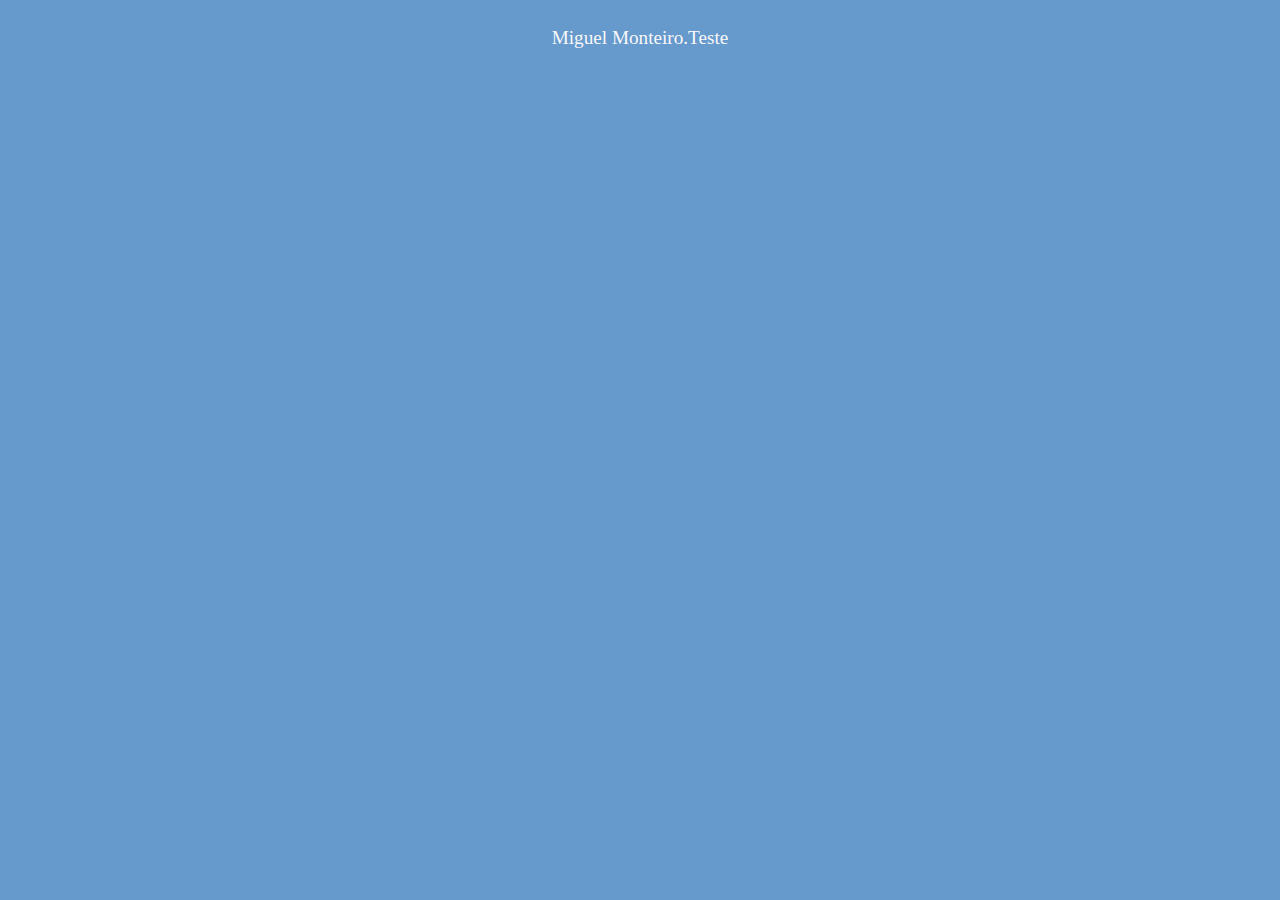
==== index.html @ 87b9ed99 "Add files via upload" ====
<!DOCTYPE html>
<html>
    <head>
        <title>Hello.</title>
        <link rel="stylesheet" href="style/style.css">
        <script src="js/main.js"></script>
    </head>

    <body> 
        <main>
            <div class="flexbox-container">
                <p>Miguel Monteiro.</p>
                <p><a href="" class="link">Teste</a></p>
            </div>            
        </main>
    </body>
</html>
---- style/style.css ----
@font-face {
    font-family: 'Open Sans', sans-serif;
    /*font-family: 'fot-newrodin_prodb';
    src: url('fot-newrodinprodb-webfont.woff2') format('woff2'),
         url('fot-newrodinprodb-webfont.woff') format('woff');
    font-weight: normal;
    font-style: normal;*/

}
body{
    background-color: #6699CC;
}
.flexbox-container{
    display: flex;
    flex-wrap:wrap;
    justify-content: center;
    width: 100%;
    align-items: center;
}

p{
    color:#F9F8F8;
    font-size: larger;
}
.link{
color: #F9F8F8;
text-decoration: none;
}
.link:hover{
    color: #FF4000;
}
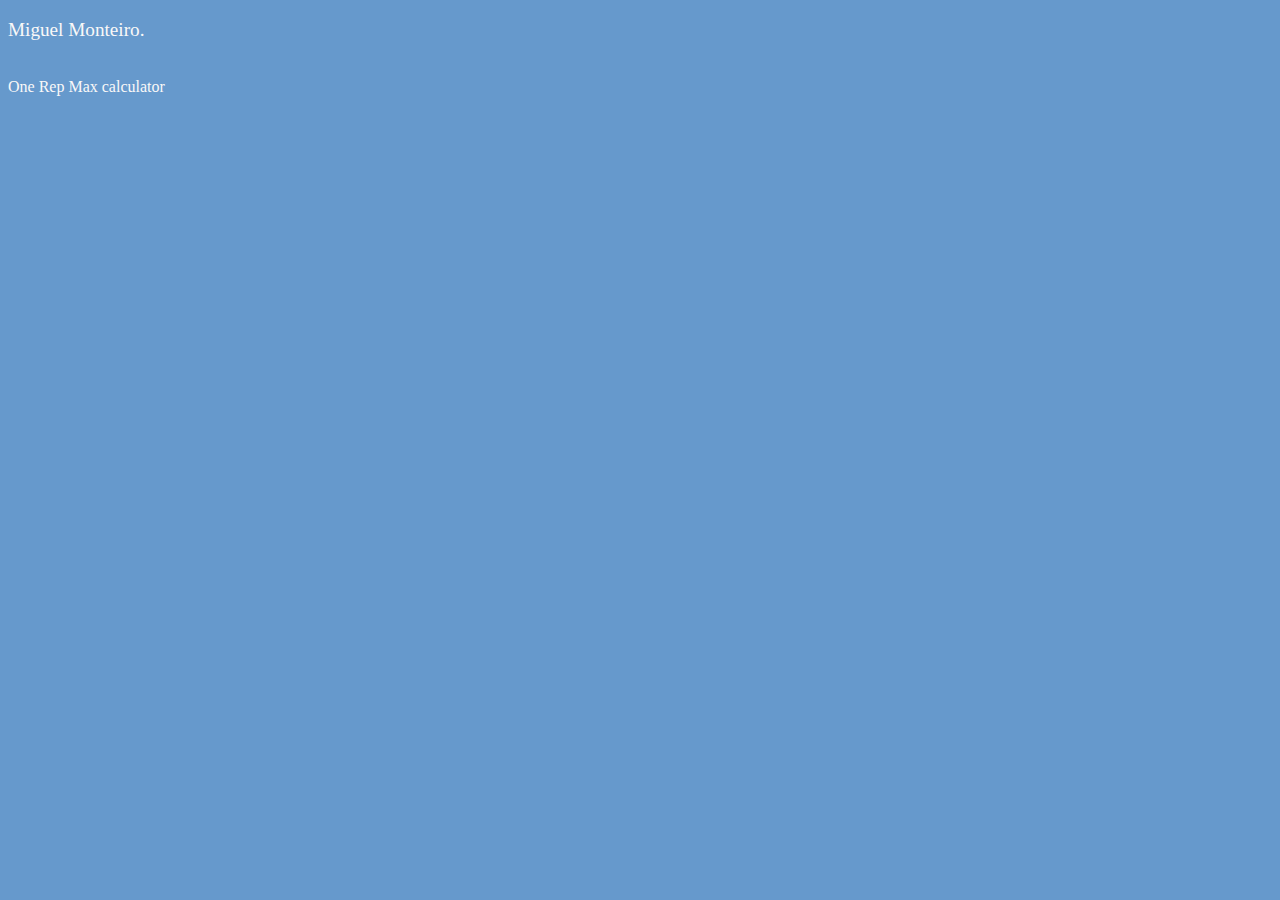
==== commit df43ebf0: "Add files via upload" ====
--- a/index.html
+++ b/index.html
@@ -8,9 +8,11 @@
 
     <body> 
         <main>
-            <div class="flexbox-container">
+            <div>
                 <p>Miguel Monteiro.</p>
-                <p><a href="" class="link">Teste</a></p>
+            </br>
+            <a class="link" href="/OneRepMax">One Rep Max calculator</a>
+                
             </div>            
         </main>
     </body>
